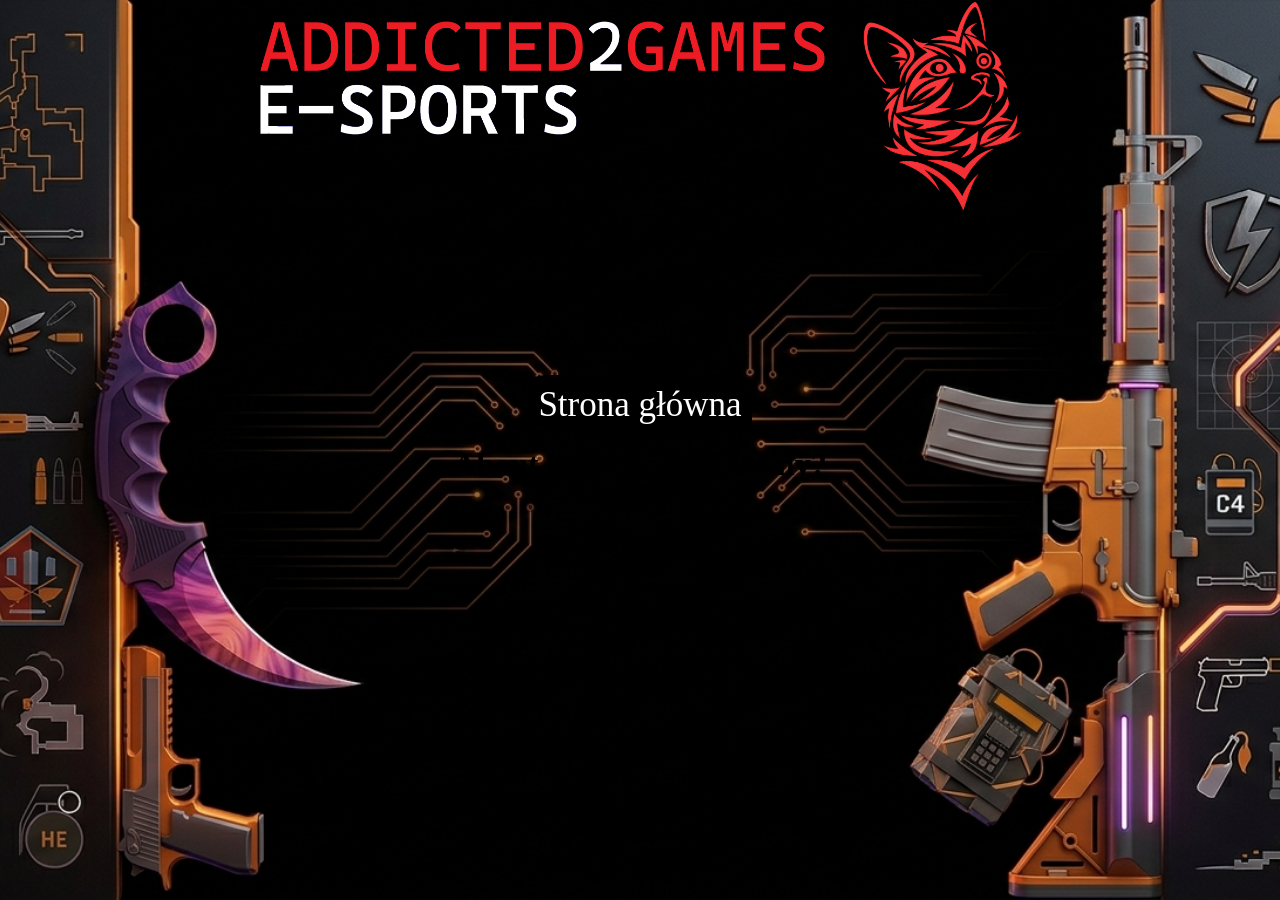
==== about.html @ f2e20d07 "Add files via upload" ====
<!DOCTYPE html>
<html lang="pl">
<head>
<meta charset="UTF-8">
<link rel="stylesheet" href="styl4.css">
<link rel="icon" href="A2G2.ico" type="image/x-icon">
<title>About A2G</title>
</head>
<body>
<img src="logo2.jpg" alt="Fajne logo" id="logo">
<br><br>
<a href="index.html" id="pow">Strona główna</a><br>
<h1>About A2G. Kim jesteśmy?</h1>
</br>
</body>
</html>
---- styl4.css ----
body{
background-image: url(tło3.png);
min-height: 100vh;
text-align: center;
margin: auto;
overflow-x: hidden;
background-attachment: fixed;
background-position: center;
background-repeat: no-repeat;
background-size: cover;
}

#logo{
width: 60%;
margin-bottom: 150px;
}

#linki{
width: 70%;
border-collapse: collapse;
text-align: center;
}

#header{
font-size: 100px;
color: #E50030;
background-color: black;
width: 60%;
text-align: center;
margin: auto;
}

table, tr, td{
table-layout: fixed;
border-collapse: collapse;
color: white;
width: 75%;
text-align: center;
margin: auto;
}

#zdj1{
width: 0%;
}

#zdj2{
width: 40%;
}

#zdj3{
width: 60%;
}

#powrot{
background-color: red;
color: white;
border-radius: 5px;
padding: 15px;
width: 40%;
}

#powrot:hover{
background-color: lime;
color: DarkRed;
}

#pow{
background-color: black;
border-radius: 10% 40% 10% 40%;
padding: 10px;
color: white;
text-decoration: none;
font-size: 35px;
}

#pow:hover{
background-color: lime;
color: black;
}

.linki{
background-color: black;
border-radius: 40% 20% 40% 20%;
color: #E50030;
padding: 15px;
font-size: 40px;
text-decoration: none;
margin: auto;
}

.linki:hover{
font-size: 41px;
color: darkred;
}

.film{
font-size: 30px;
color: black;
background-color: lime;
border-radius: 20%;
text-decoration: none;
padding: 5px;
}

.film:hover{
color: white;
background-color: black;
}

footer{
color: white;
}

.granaty{
color: white;
font-size: 55px;
}

.G{
font-size: 85px;
color: white;
}

.lin{
font-size: 40px;
}
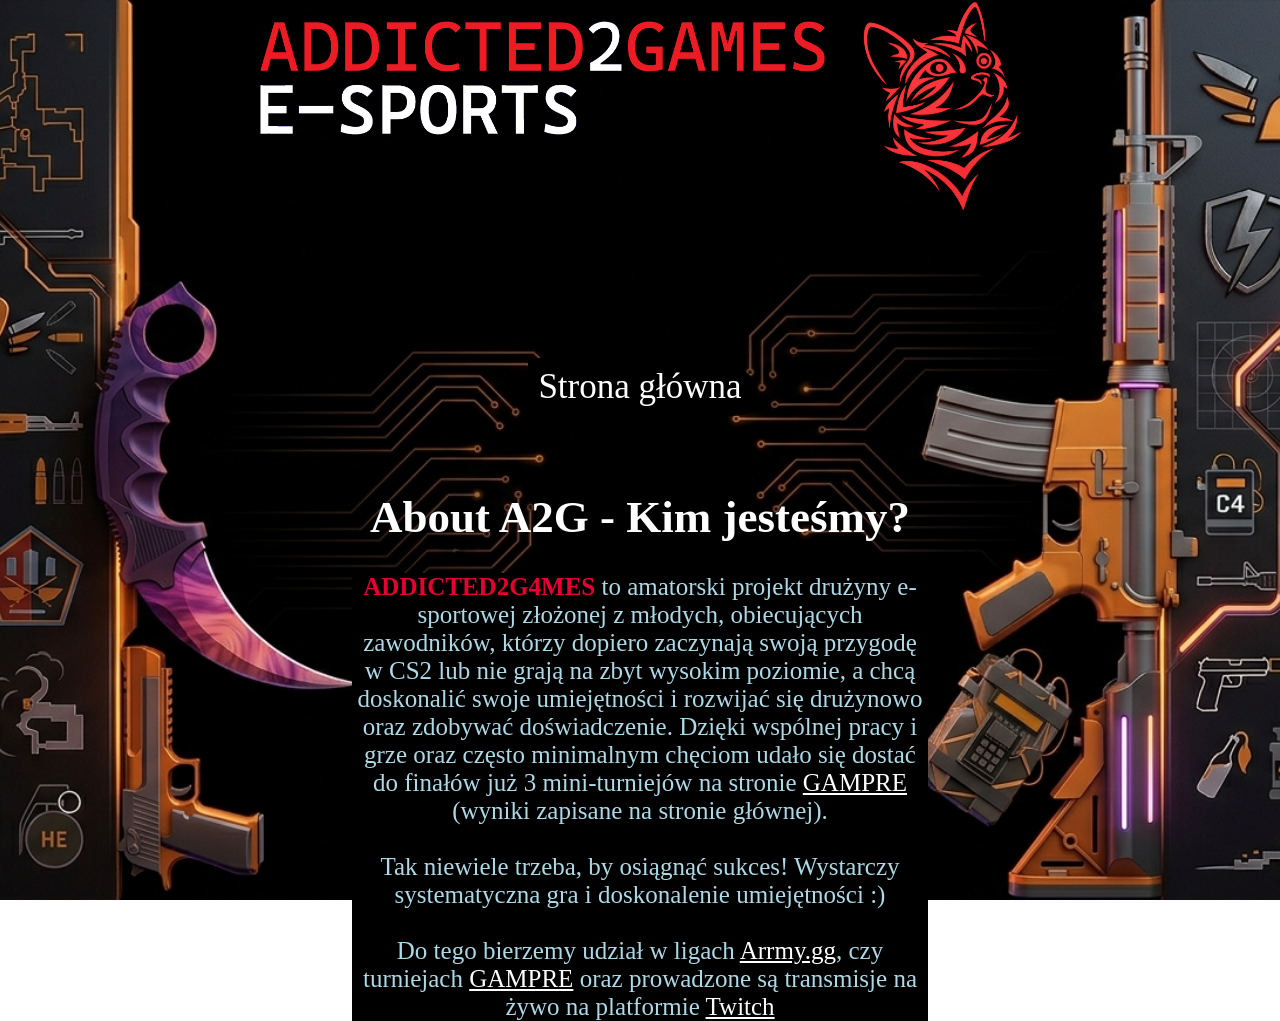
==== commit 65f69332: "Add files via upload" ====
--- a/about.html
+++ b/about.html
@@ -8,9 +8,21 @@
 </head>
 <body>
 <img src="logo2.jpg" alt="Fajne logo" id="logo">
-<br><br>
-<a href="index.html" id="pow">Strona główna</a><br>
-<h1>About A2G. Kim jesteśmy?</h1>
-</br>
+<br>
+<a href="index.html" id="pow">Strona główna</a>
+<br>
+<br>
+<br>
+<br>
+<h1 id="pocz">About A2G - Kim jesteśmy?</h1>
+<p><b id="A2G">ADDICTED2G4MES</b> to amatorski projekt drużyny e-sportowej złożonej z młodych, obiecujących zawodników, którzy dopiero zaczynają swoją
+przygodę w CS2 lub nie grają na zbyt wysokim poziomie, a chcą doskonalić swoje umiejętności i rozwijać się drużynowo oraz zdobywać doświadczenie.
+Dzięki wspólnej pracy i grze oraz często minimalnym chęciom udało się dostać do finałów już 3 mini-turniejów na stronie <a href="https://www.gampre.pl/" target="_blank" class="rozgrywki">GAMPRE</a> (wyniki zapisane na stronie głównej).
+<br>
+<br>
+Tak niewiele trzeba, by osiągnąć sukces! Wystarczy systematyczna gra i doskonalenie umiejętności :)<br>
+<br>
+Do tego bierzemy udział w ligach <a href="https://cs.arrmy.gg/pl/home" target="_blank" class="rozgrywki">Arrmy.gg</a>, czy turniejach <a href="https://www.gampre.pl/" target="_blank" class="rozgrywki">GAMPRE</a> oraz prowadzone są transmisje na żywo na platformie <a href="https://www.twitch.tv/m4r0_o" target="_blank" class="rozgrywki">Twitch</a>
+<br>
 </body>
 </html>
--- a/styl4.css
+++ b/styl4.css
@@ -2,12 +2,12 @@
 background-image: url(tło3.png);
 min-height: 100vh;
 text-align: center;
-margin: auto;
 overflow-x: hidden;
 background-attachment: fixed;
 background-position: center;
 background-repeat: no-repeat;
 background-size: cover;
+margin: auto;
 }
 
 #logo{
@@ -90,7 +90,7 @@
 
 .linki:hover{
 font-size: 41px;
-color: darkred;
+color: lime;
 }
 
 .film{
@@ -123,4 +123,29 @@
 
 .lin{
 font-size: 40px;
+}
+
+p{
+color: lightblue;
+width: 45%;
+text-align: center;
+margin: auto;
+font-size: 25px;
+background-color: black;
+}
+
+#pocz{
+color: white;
+font-size: 45px;
+}
+
+.rozgrywki{
+color: white;
+}
+.rozgrywki:hover{
+color: red;
+}
+
+#A2G{
+color: #E50030;
 }
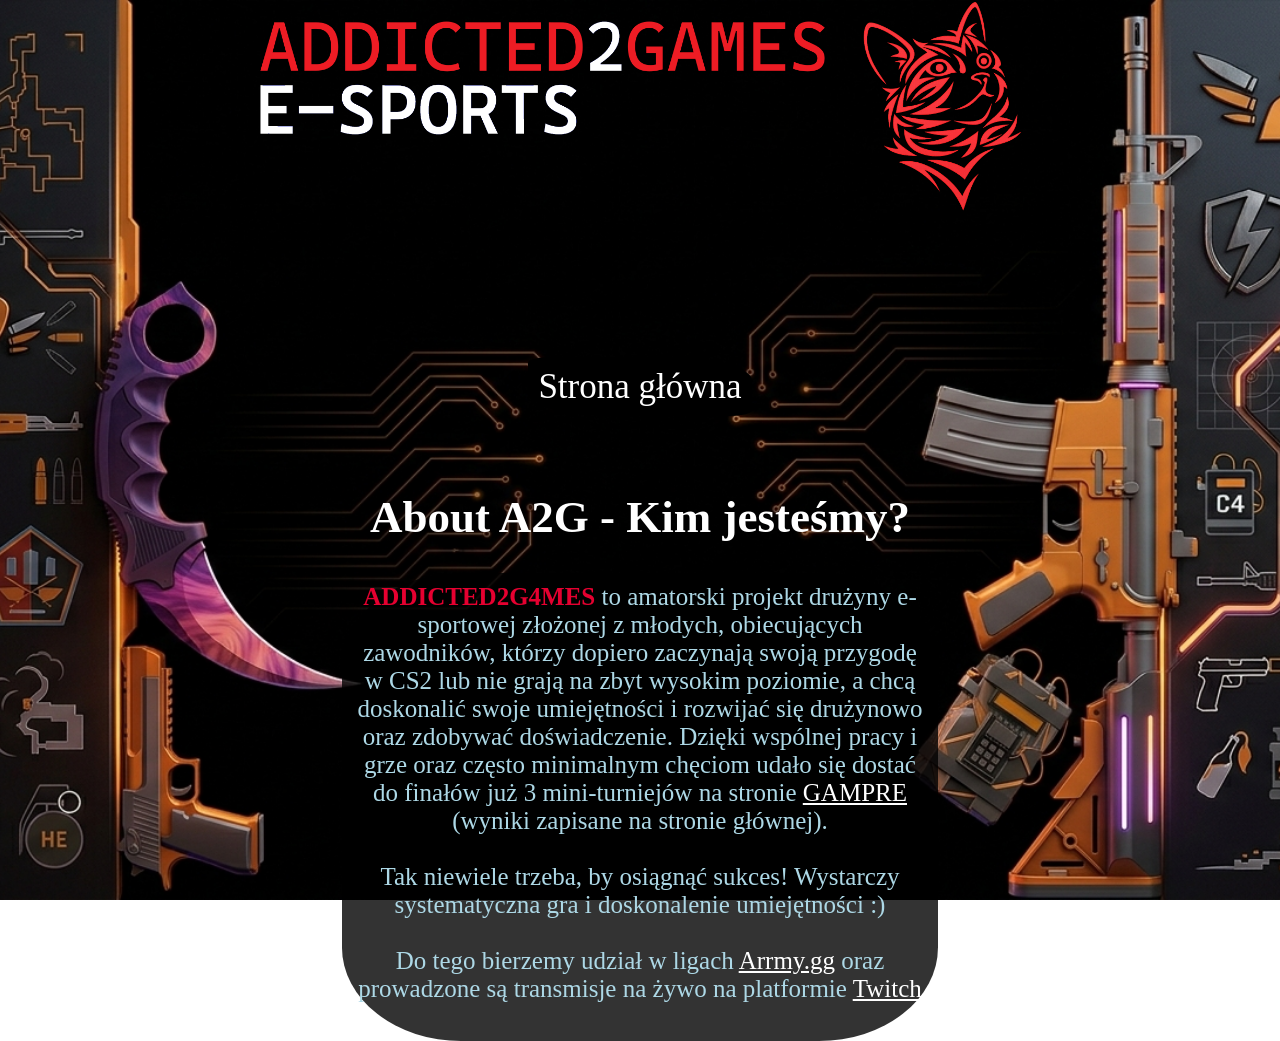
==== commit 5a7fde5a: "Add files via upload" ====
--- a/about.html
+++ b/about.html
@@ -22,7 +22,7 @@
 <br>
 Tak niewiele trzeba, by osiągnąć sukces! Wystarczy systematyczna gra i doskonalenie umiejętności :)<br>
 <br>
-Do tego bierzemy udział w ligach <a href="https://cs.arrmy.gg/pl/home" target="_blank" class="rozgrywki">Arrmy.gg</a>, czy turniejach <a href="https://www.gampre.pl/" target="_blank" class="rozgrywki">GAMPRE</a> oraz prowadzone są transmisje na żywo na platformie <a href="https://www.twitch.tv/m4r0_o" target="_blank" class="rozgrywki">Twitch</a>
+Do tego bierzemy udział w ligach <a href="https://cs.arrmy.gg/pl/home" target="_blank" class="rozgrywki">Arrmy.gg</a> oraz prowadzone są transmisje na żywo na platformie <a href="https://www.twitch.tv/m4r0_o" target="_blank" class="rozgrywki">Twitch</a><br>
 <br>
 </body>
 </html>
--- a/styl4.css
+++ b/styl4.css
@@ -131,7 +131,9 @@
 text-align: center;
 margin: auto;
 font-size: 25px;
-background-color: black;
+background-color: rgba(0, 0, 0, 0.8);
+border-radius: 20%;
+padding: 10px;
 }
 
 #pocz{
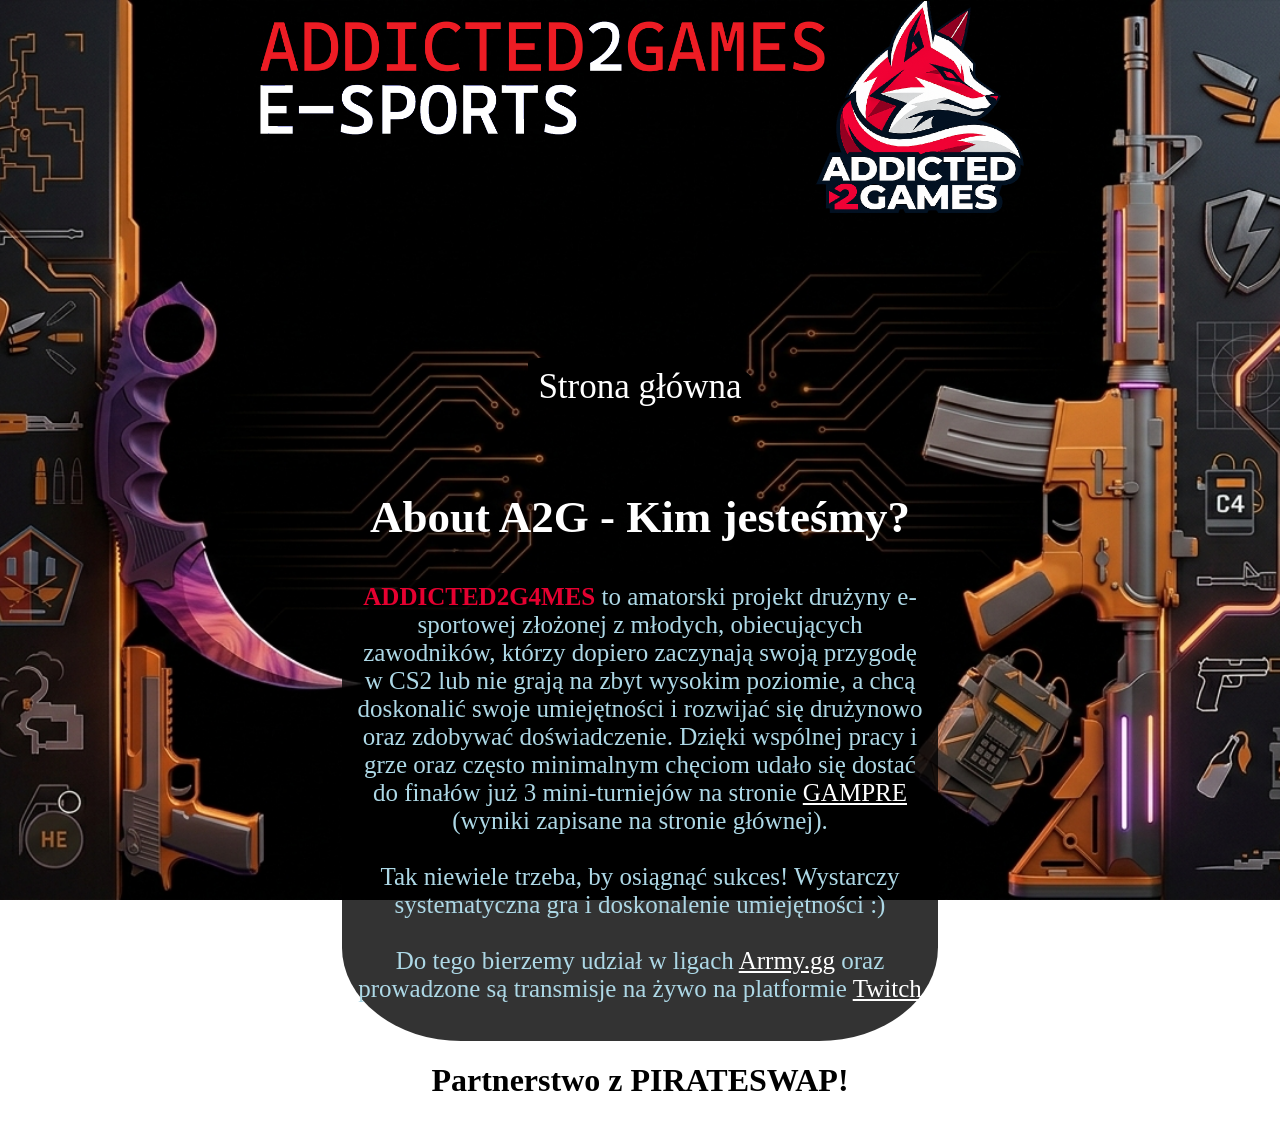
==== commit 5aad36c8: "Add files via upload" ====
--- a/about.html
+++ b/about.html
@@ -3,7 +3,7 @@
 <head>
 <meta charset="UTF-8">
 <link rel="stylesheet" href="styl4.css">
-<link rel="icon" href="A2G2.ico" type="image/x-icon">
+<link rel="icon" href="A2G3.ico" type="image/x-icon">
 <title>About A2G</title>
 </head>
 <body>
@@ -15,7 +15,7 @@
 <br>
 <br>
 <h1 id="pocz">About A2G - Kim jesteśmy?</h1>
-<p><b id="A2G">ADDICTED2G4MES</b> to amatorski projekt drużyny e-sportowej złożonej z młodych, obiecujących zawodników, którzy dopiero zaczynają swoją
+<p><b id="A2G">ADDICTED<b id="w">2</b>G4MES</b> to amatorski projekt drużyny e-sportowej złożonej z młodych, obiecujących zawodników, którzy dopiero zaczynają swoją
 przygodę w CS2 lub nie grają na zbyt wysokim poziomie, a chcą doskonalić swoje umiejętności i rozwijać się drużynowo oraz zdobywać doświadczenie.
 Dzięki wspólnej pracy i grze oraz często minimalnym chęciom udało się dostać do finałów już 3 mini-turniejów na stronie <a href="https://www.gampre.pl/" target="_blank" class="rozgrywki">GAMPRE</a> (wyniki zapisane na stronie głównej).
 <br>
@@ -24,5 +24,9 @@
 <br>
 Do tego bierzemy udział w ligach <a href="https://cs.arrmy.gg/pl/home" target="_blank" class="rozgrywki">Arrmy.gg</a> oraz prowadzone są transmisje na żywo na platformie <a href="https://www.twitch.tv/m4r0_o" target="_blank" class="rozgrywki">Twitch</a><br>
 <br>
+
+<h1>Partnerstwo z PIRATESWAP!</h1>
+
+
 </body>
 </html>
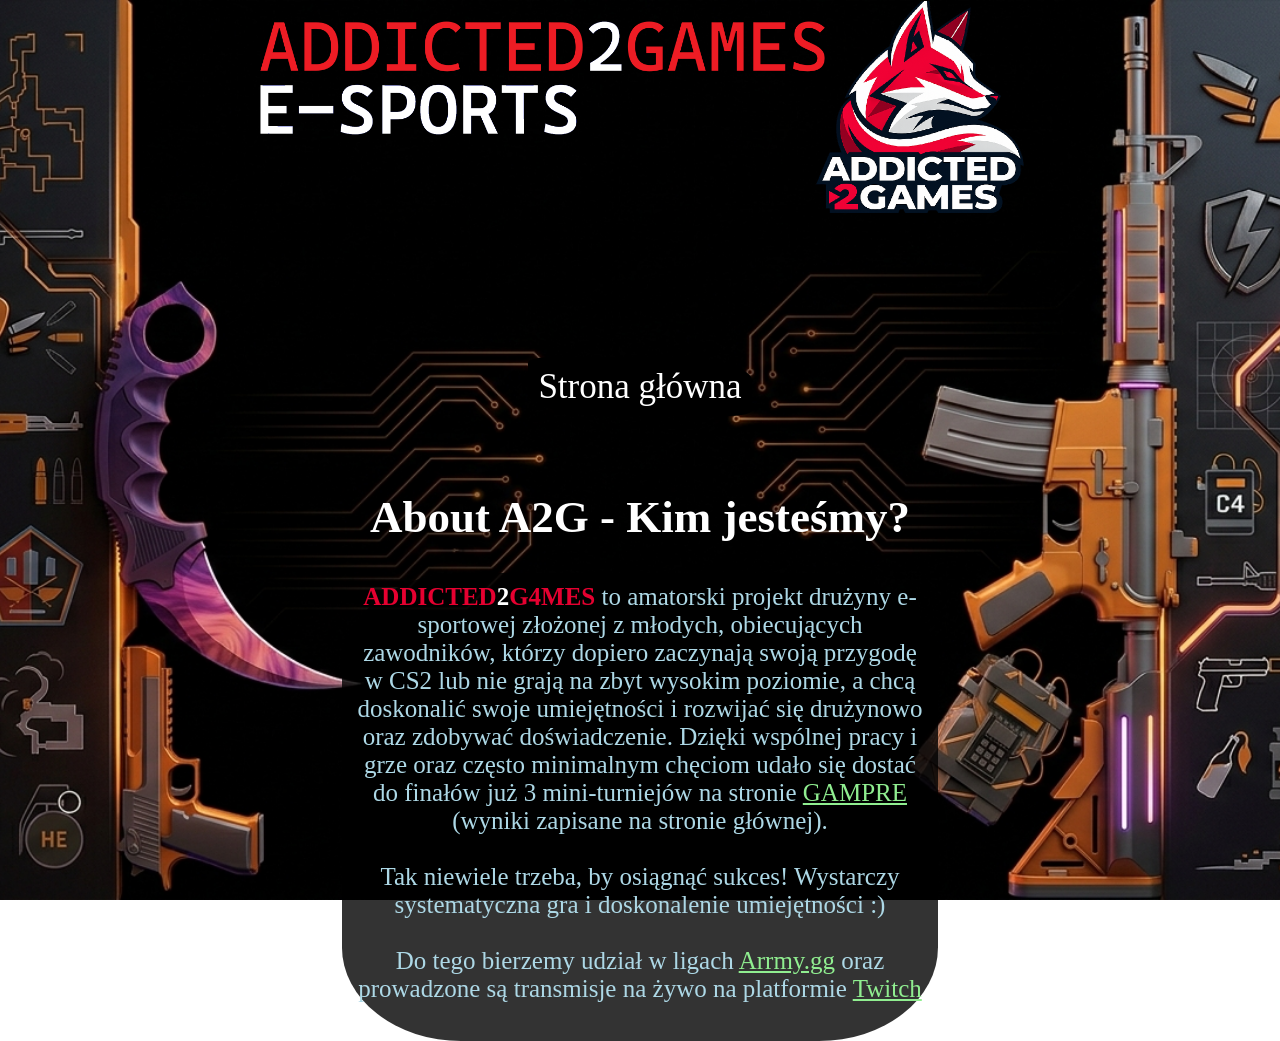
==== commit 046a171b: "Add files via upload" ====
--- a/about.html
+++ b/about.html
@@ -7,15 +7,15 @@
 <title>About A2G</title>
 </head>
 <body>
-<img src="logo2.jpg" alt="Fajne logo" id="logo">
+<img src="logo2.jpg" alt="Fajne logo" id="logo" class="fade-in">
 <br>
 <a href="index.html" id="pow">Strona główna</a>
 <br>
 <br>
 <br>
 <br>
-<h1 id="pocz">About A2G - Kim jesteśmy?</h1>
-<p><b id="A2G">ADDICTED<b id="w">2</b>G4MES</b> to amatorski projekt drużyny e-sportowej złożonej z młodych, obiecujących zawodników, którzy dopiero zaczynają swoją
+<h1 id="pocz" class="fade-in">About A2G - Kim jesteśmy?</h1>
+<p id="p" class="fade-in"><b id="A2G">ADDICTED<b id="w">2</b>G4MES</b> to amatorski projekt drużyny e-sportowej złożonej z młodych, obiecujących zawodników, którzy dopiero zaczynają swoją
 przygodę w CS2 lub nie grają na zbyt wysokim poziomie, a chcą doskonalić swoje umiejętności i rozwijać się drużynowo oraz zdobywać doświadczenie.
 Dzięki wspólnej pracy i grze oraz często minimalnym chęciom udało się dostać do finałów już 3 mini-turniejów na stronie <a href="https://www.gampre.pl/" target="_blank" class="rozgrywki">GAMPRE</a> (wyniki zapisane na stronie głównej).
 <br>
@@ -24,8 +24,7 @@
 <br>
 Do tego bierzemy udział w ligach <a href="https://cs.arrmy.gg/pl/home" target="_blank" class="rozgrywki">Arrmy.gg</a> oraz prowadzone są transmisje na żywo na platformie <a href="https://www.twitch.tv/m4r0_o" target="_blank" class="rozgrywki">Twitch</a><br>
 <br>
-
-<h1>Partnerstwo z PIRATESWAP!</h1>
+</p>
 
 
 </body>
--- a/styl4.css
+++ b/styl4.css
@@ -142,7 +142,7 @@
 }
 
 .rozgrywki{
-color: white;
+color: lightgreen;
 }
 .rozgrywki:hover{
 color: red;
@@ -150,4 +150,43 @@
 
 #A2G{
 color: #E50030;
-}+}
+
+#w{
+color: white;
+}
+
+.fade-in {
+  opacity: 0;
+  animation: pojawienie 1s ease forwards;
+}
+
+@keyframes pojawienie {
+  from {
+    opacity: 0;
+    transform: translateY(20px);
+  }
+
+  to {
+    opacity: 1;
+    transform: translateY(0);
+  }
+}
+#logo{
+animation-delay: 0s;
+}
+#pocz{
+animation-delay: 0.3s;
+}
+#p{
+animation-delay: 0.8s;
+}
+#logo{
+animation-delay: 0.3s;
+}
+#linki{
+animation-delay: 0.3;
+}
+#header{
+animation-delay: 0.3s;
+}
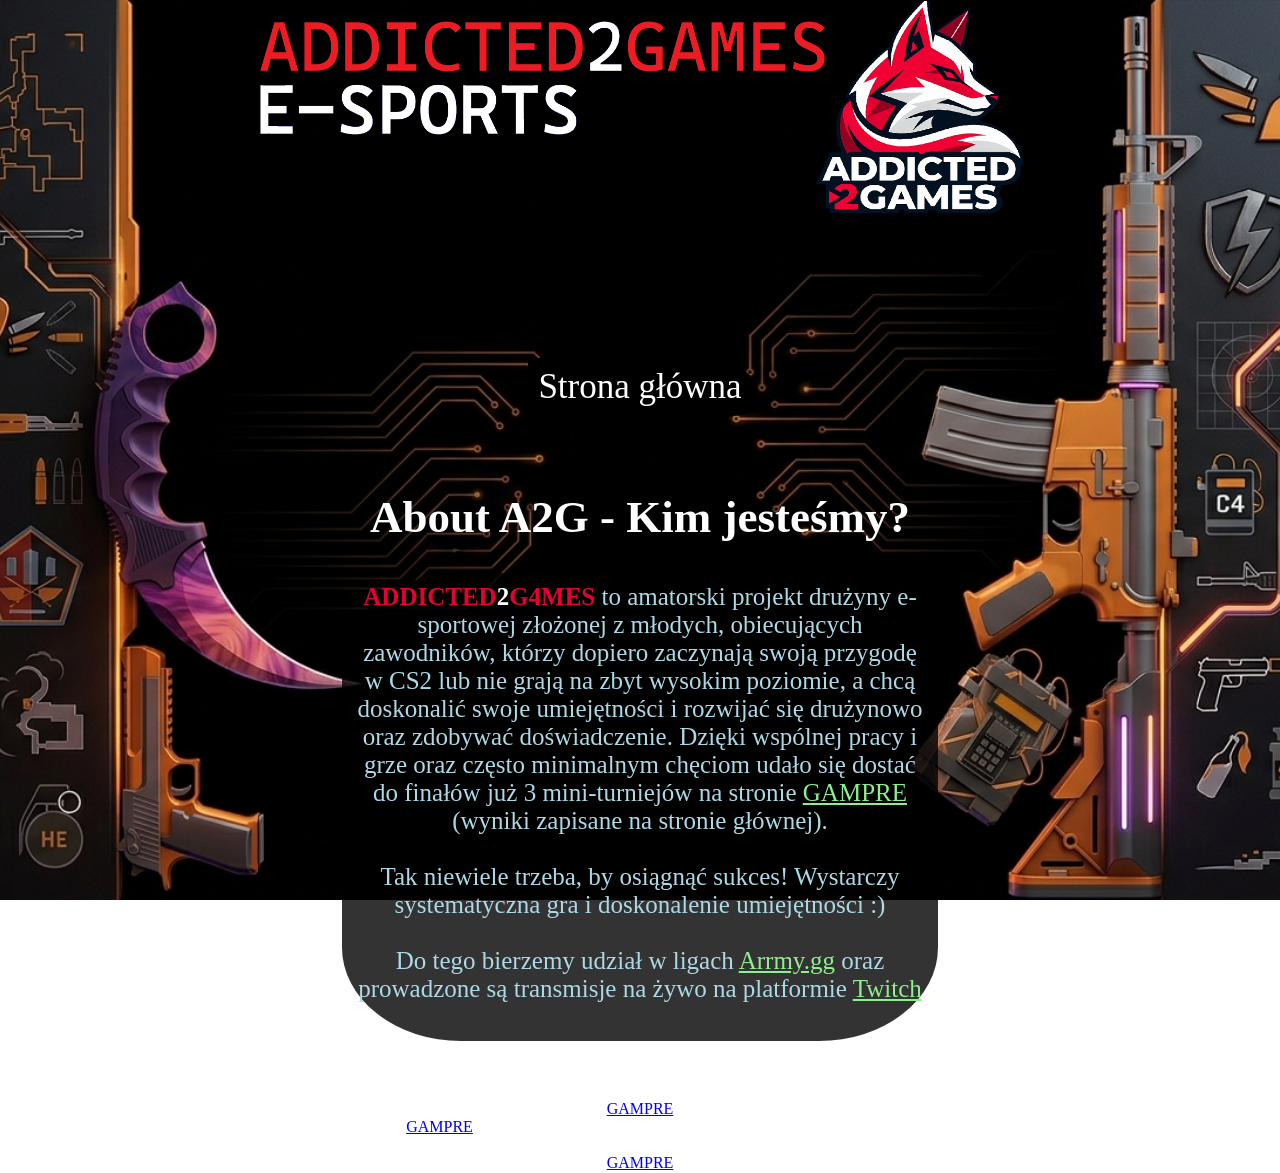
==== commit d2d9900d: "Add files via upload" ====
--- a/about.html
+++ b/about.html
@@ -26,6 +26,20 @@
 <br>
 </p>
 
-
+<table id="trofy" class="fade-in">
+<tr class="trof">
+<td colspan="3" id="header-trofy">Osiągnięcia drużynowe:</td>
+</tr>
+<tr class="trof">
+<td class="win">Wygrana</td>
+<td class="sec">Drugie miejsce</td>
+<td class="thrd">Trzecie miejsce</td>
+<tr class="trof">
+<td class="trof"><b class="win">Zwycięstwo</b> w turnieju <b class="turniej">2v2 AWP</b> na <a href="https://www.gampre.pl/turnieje/counter-strike-2/turniej-14308/drabinka/" target="_blank" class="drab">GAMPRE</a></td>
+<td class="trof"><b class="sec">Drugie miejsce</b> w turnieju <b class="turniej">2v2 Pistol</b> na <a href="https://www.gampre.pl/turnieje/counter-strike-2/turniej-14322/drabinka/" target="_blank" class="drab">GAMPRE</a><br><br>
+    <b class="sec">Drugie miejsce</b> w turnieju <b class="turniej">2v2 Wingman</b> na <a href="https://www.gampre.pl/turnieje/counter-strike-2/turniej-14326/drabinka/" target="_blank" class="drab">GAMPRE</a></td>
+<td>...</td>
+</tr>
+</table>
 </body>
 </html>
